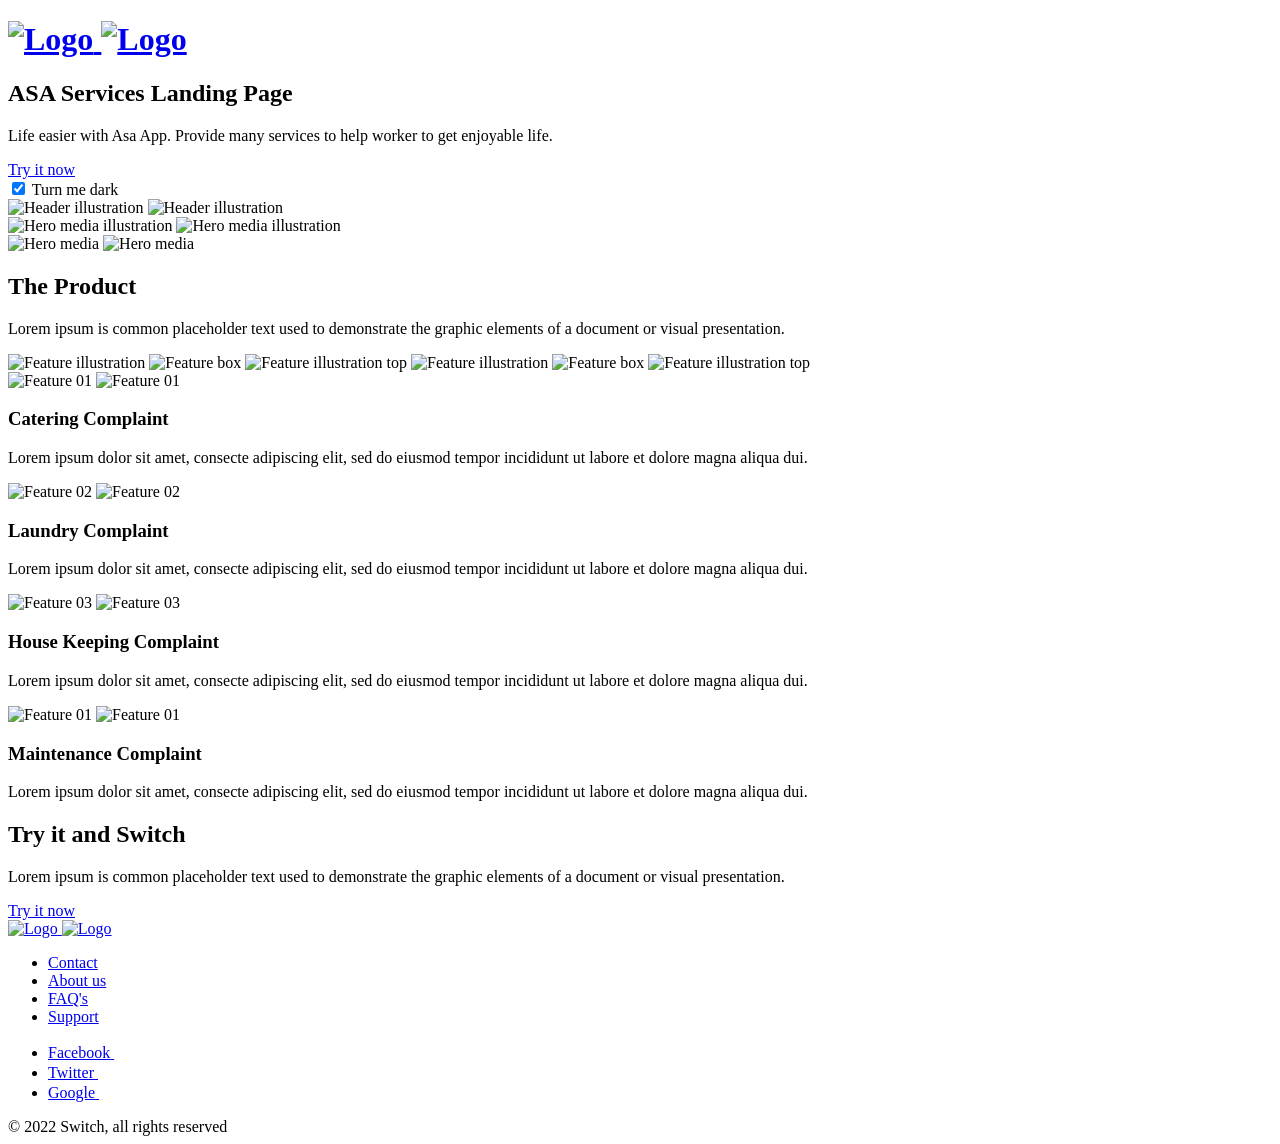
==== src/main/resources/templates/index.html @ 1f12623b "add files template web" ====
<!DOCTYPE html>
<html xmlns:th="http://www.thymeleaf.org" lang="en" class="no-js">
<head>
    <meta charset="utf-8">
    <meta http-equiv="X-UA-Compatible" content="IE=edge">
    <meta name="viewport" content="width=device-width, initial-scale=1">
    <title>Switch Template</title>
    <link href="https://fonts.googleapis.com/css?family=Heebo:400,700|IBM+Plex+Sans:600" rel="stylesheet">
    <link rel="stylesheet" href="css/style.css">
    <script src="https://unpkg.com/scrollreveal@4.0.0/dist/scrollreveal.min.js"></script>
</head>
<body class="is-boxed has-animations">
    <div class="body-wrap boxed-container">
        <header class="site-header">
            <div class="container">
                <div class="site-header-inner">
                    <div class="brand header-brand">
                        <h1 class="m-0">
                            <a href="#">
								<img class="header-logo-image asset-light" src="images/logo-light.svg" alt="Logo">
								<img class="header-logo-image asset-dark" src="images/logo-dark.svg" alt="Logo">
                            </a>
                        </h1>
                    </div>
                </div>
            </div>
        </header>

        <main>
            <section class="hero">
                <div class="container">
                    <div class="hero-inner">
						<div class="hero-copy">
	                        <h1 class="hero-title mt-0">ASA Services Landing Page</h1>
	                        <p class="hero-paragraph">Life easier with Asa App. Provide many services to help worker to get enjoyable life.</p>
	                        <div class="hero-cta">
								<a class="button button-primary" href="#">Try it now</a>
								<div class="lights-toggle">
									<input id="lights-toggle" type="checkbox" name="lights-toggle" class="switch" checked="checked">
									<label for="lights-toggle" class="text-xs"><span>Turn me <span class="label-text">dark</span></span></label>
								</div>
							</div>
						</div>
						<div class="hero-media">
							<div class="header-illustration">
								<img class="header-illustration-image asset-light" src="images/header-illustration-light.svg" alt="Header illustration">
								<img class="header-illustration-image asset-dark" src="images/header-illustration-dark.svg" alt="Header illustration">
							</div>
							<div class="hero-media-illustration">
								<img class="hero-media-illustration-image asset-light" src="images/hero-media-illustration-light.svg" alt="Hero media illustration">
								<img class="hero-media-illustration-image asset-dark" src="images/hero-media-illustration-dark.svg" alt="Hero media illustration">
							</div>
							<div class="hero-media-container">
								<img class="hero-media-image asset-light" src="images/hero-media-light.svg" alt="Hero media">
								<img class="hero-media-image asset-dark" src="images/hero-media-dark.svg" alt="Hero media">
							</div>
						</div>
                    </div>
                </div>
            </section>

            <section class="features section">
                <div class="container">
					<div class="features-inner section-inner has-bottom-divider">
						<div class="features-header text-center">
							<div class="container-sm">
								<h2 class="section-title mt-0">The Product</h2>
	                            <p class="section-paragraph">Lorem ipsum is common placeholder text used to demonstrate the graphic elements of a document or visual presentation.</p>
								<div class="features-image">
									<img class="features-illustration asset-dark" src="images/features-illustration-dark.svg" alt="Feature illustration">
									<img class="features-box asset-dark" src="images/features-box-dark.svg" alt="Feature box">
									<img class="features-illustration asset-dark" src="images/features-illustration-top-dark.svg" alt="Feature illustration top">
									<img class="features-illustration asset-light" src="images/features-illustration-light.svg" alt="Feature illustration">
									<img class="features-box asset-light" src="images/features-box-light.svg" alt="Feature box">
									<img class="features-illustration asset-light" src="images/features-illustration-top-light.svg" alt="Feature illustration top">
								</div>
							</div>
                        </div>
                        <div class="features-wrap">
                            <div class="feature is-revealing">
                                <div class="feature-inner">
                                    <div class="feature-icon">
										<img class="asset-light" src="images/feature-01-light.svg" alt="Feature 01">
										<img class="asset-dark" src="images/feature-01-dark.svg" alt="Feature 01">
                                    </div>
									<div class="feature-content">
                                    	<h3 class="feature-title mt-0">Catering Complaint</h3>
                                    	<p class="text-sm mb-0">Lorem ipsum dolor sit amet, consecte adipiscing elit, sed do eiusmod tempor incididunt ut labore et dolore magna aliqua dui.</p>
									</div>
								</div>
                            </div>
							<div class="feature is-revealing">
                                <div class="feature-inner">
                                    <div class="feature-icon">
										<img class="asset-light" src="images/feature-02-light.svg" alt="Feature 02">
										<img class="asset-dark" src="images/feature-02-dark.svg" alt="Feature 02">
                                    </div>
									<div class="feature-content">
                                    	<h3 class="feature-title mt-0">Laundry Complaint</h3>
                                    	<p class="text-sm mb-0">Lorem ipsum dolor sit amet, consecte adipiscing elit, sed do eiusmod tempor incididunt ut labore et dolore magna aliqua dui.</p>
									</div>
								</div>
                            </div>
							<div class="feature is-revealing">
                                <div class="feature-inner">
                                    <div class="feature-icon">
										<img class="asset-light" src="images/feature-03-light.svg" alt="Feature 03">
										<img class="asset-dark" src="images/feature-03-dark.svg" alt="Feature 03">
                                    </div>
									<div class="feature-content">
                                    	<h3 class="feature-title mt-0">House Keeping Complaint</h3>
                                    	<p class="text-sm mb-0">Lorem ipsum dolor sit amet, consecte adipiscing elit, sed do eiusmod tempor incididunt ut labore et dolore magna aliqua dui.</p>
									</div>
								</div>
                            </div>
                            <div class="feature is-revealing">
                                <div class="feature-inner">
                                    <div class="feature-icon">
                                        <img class="asset-light" src="images/feature-01-light.svg" alt="Feature 01">
                                        <img class="asset-dark" src="images/feature-01-dark.svg" alt="Feature 01">
                                    </div>
                                    <div class="feature-content">
                                        <h3 class="feature-title mt-0">Maintenance Complaint</h3>
                                        <p class="text-sm mb-0">Lorem ipsum dolor sit amet, consecte adipiscing elit, sed do eiusmod tempor incididunt ut labore et dolore magna aliqua dui.</p>
                                    </div>
                                </div>
                            </div>
                        </div>
                    </div>
                </div>
            </section>

			<section class="cta section">
                <div class="container-sm">
                    <div class="cta-inner section-inner">
                        <div class="cta-header text-center">
                            <h2 class="section-title mt-0">Try it and Switch</h2>
                            <p class="section-paragraph">Lorem ipsum is common placeholder text used to demonstrate the graphic elements of a document or visual presentation.</p>
							<div class="cta-cta">
								<a class="button button-primary" href="#">Try it now</a>
							</div>
					    </div>
                    </div>
                </div>
            </section>
        </main>

        <footer class="site-footer has-top-divider">
            <div class="container">
                <div class="site-footer-inner">
                    <div class="brand footer-brand">
                        <a href="#">
							<img class="asset-light" src="images/logo-light.svg" alt="Logo">
							<img class="asset-dark" src="images/logo-dark.svg" alt="Logo">
                        </a>
                    </div>
                    <ul class="footer-links list-reset">
                        <li>
                            <a href="#">Contact</a>
                        </li>
                        <li>
                            <a href="#">About us</a>
                        </li>
                        <li>
                            <a href="#">FAQ's</a>
                        </li>
                        <li>
                            <a href="#">Support</a>
                        </li>
                    </ul>
                    <ul class="footer-social-links list-reset">
                        <li>
                            <a href="#">
                                <span class="screen-reader-text">Facebook</span>
                                <svg width="16" height="16" xmlns="http://www.w3.org/2000/svg">
                                    <path d="M6.023 16L6 9H3V6h3V4c0-2.7 1.672-4 4.08-4 1.153 0 2.144.086 2.433.124v2.821h-1.67c-1.31 0-1.563.623-1.563 1.536V6H13l-1 3H9.28v7H6.023z" fill="#FFF"/>
                                </svg>
                            </a>
                        </li>
                        <li>
                            <a href="#">
                                <span class="screen-reader-text">Twitter</span>
                                <svg width="16" height="16" xmlns="http://www.w3.org/2000/svg">
                                    <path d="M16 3c-.6.3-1.2.4-1.9.5.7-.4 1.2-1 1.4-1.8-.6.4-1.3.6-2.1.8-.6-.6-1.5-1-2.4-1-1.7 0-3.2 1.5-3.2 3.3 0 .3 0 .5.1.7-2.7-.1-5.2-1.4-6.8-3.4-.3.5-.4 1-.4 1.7 0 1.1.6 2.1 1.5 2.7-.5 0-1-.2-1.5-.4C.7 7.7 1.8 9 3.3 9.3c-.3.1-.6.1-.9.1-.2 0-.4 0-.6-.1.4 1.3 1.6 2.3 3.1 2.3-1.1.9-2.5 1.4-4.1 1.4H0c1.5.9 3.2 1.5 5 1.5 6 0 9.3-5 9.3-9.3v-.4C15 4.3 15.6 3.7 16 3z" fill="#FFF"/>
                                </svg>
                            </a>
                        </li>
                        <li>
                            <a href="#">
                                <span class="screen-reader-text">Google</span>
                                <svg width="16" height="16" xmlns="http://www.w3.org/2000/svg">
                                    <path d="M7.9 7v2.4H12c-.2 1-1.2 3-4 3-2.4 0-4.3-2-4.3-4.4 0-2.4 2-4.4 4.3-4.4 1.4 0 2.3.6 2.8 1.1l1.9-1.8C11.5 1.7 9.9 1 8 1 4.1 1 1 4.1 1 8s3.1 7 7 7c4 0 6.7-2.8 6.7-6.8 0-.5 0-.8-.1-1.2H7.9z" fill="#FFF"/>
                                </svg>
                            </a>
                        </li>
                    </ul>
                    <div class="footer-copyright">&copy; 2022 Switch, all rights reserved</div>
                </div>
            </div>
        </footer>
    </div>

    <script src="js/main.min.js"></script>
</body>

</html>
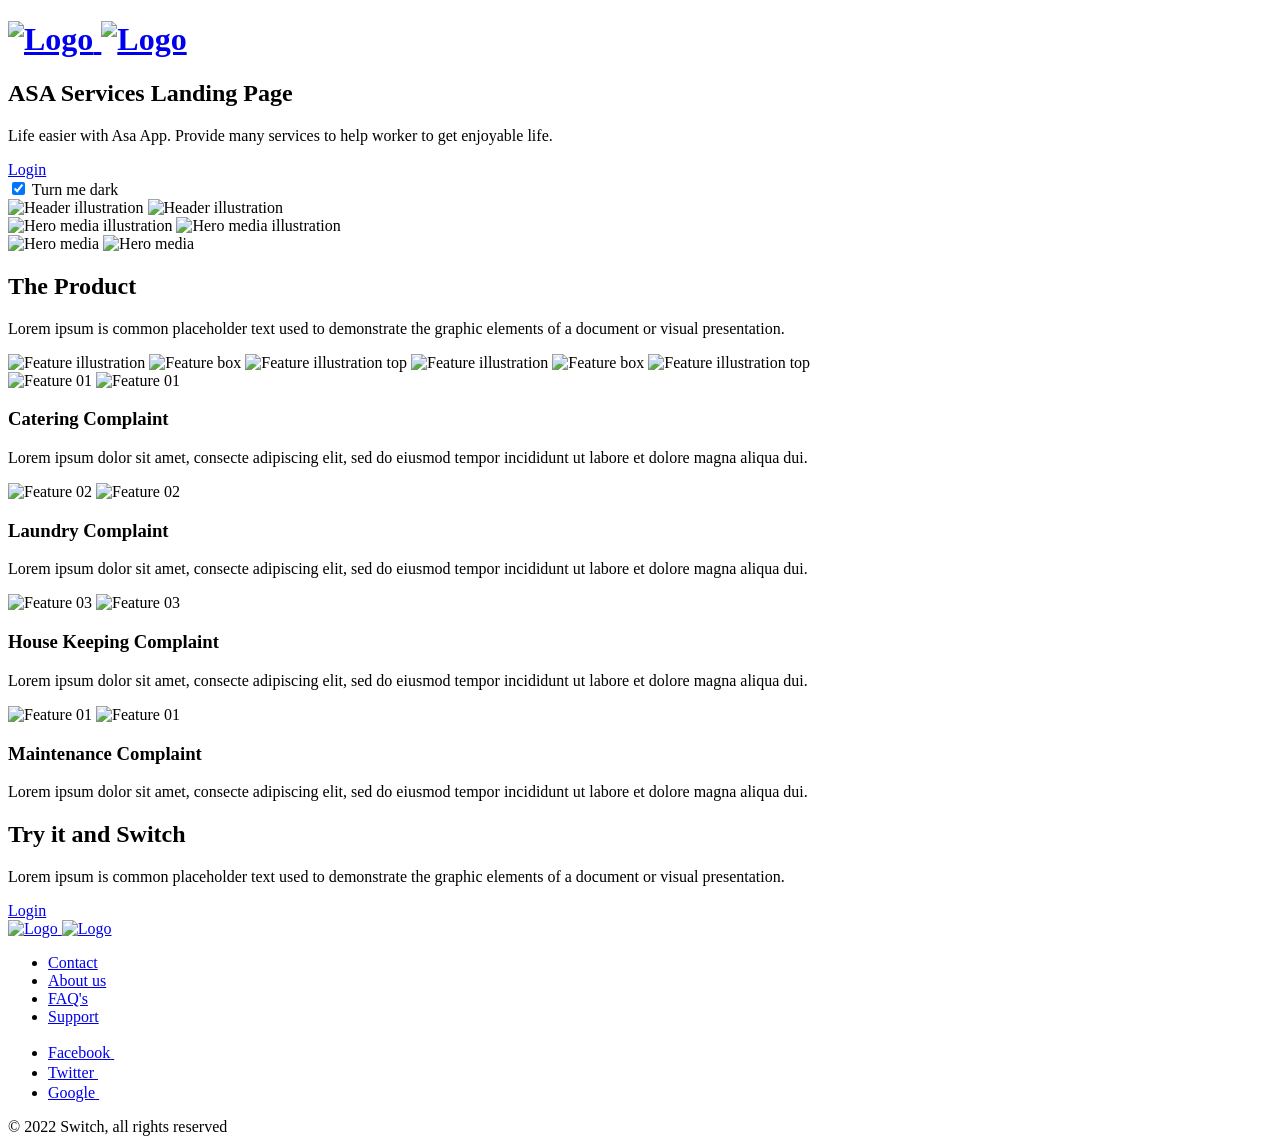
==== commit 24405d6a: "update response error user not found 404" ====
--- a/src/main/resources/templates/index.html
+++ b/src/main/resources/templates/index.html
@@ -34,7 +34,7 @@
 	                        <h1 class="hero-title mt-0">ASA Services Landing Page</h1>
 	                        <p class="hero-paragraph">Life easier with Asa App. Provide many services to help worker to get enjoyable life.</p>
 	                        <div class="hero-cta">
-								<a class="button button-primary" href="#">Try it now</a>
+								<a class="button button-primary" href="/login">Login</a>
 								<div class="lights-toggle">
 									<input id="lights-toggle" type="checkbox" name="lights-toggle" class="switch" checked="checked">
 									<label for="lights-toggle" class="text-xs"><span>Turn me <span class="label-text">dark</span></span></label>
@@ -137,7 +137,7 @@
                             <h2 class="section-title mt-0">Try it and Switch</h2>
                             <p class="section-paragraph">Lorem ipsum is common placeholder text used to demonstrate the graphic elements of a document or visual presentation.</p>
 							<div class="cta-cta">
-								<a class="button button-primary" href="#">Try it now</a>
+								<a class="button button-primary" href="#">Login</a>
 							</div>
 					    </div>
                     </div>
